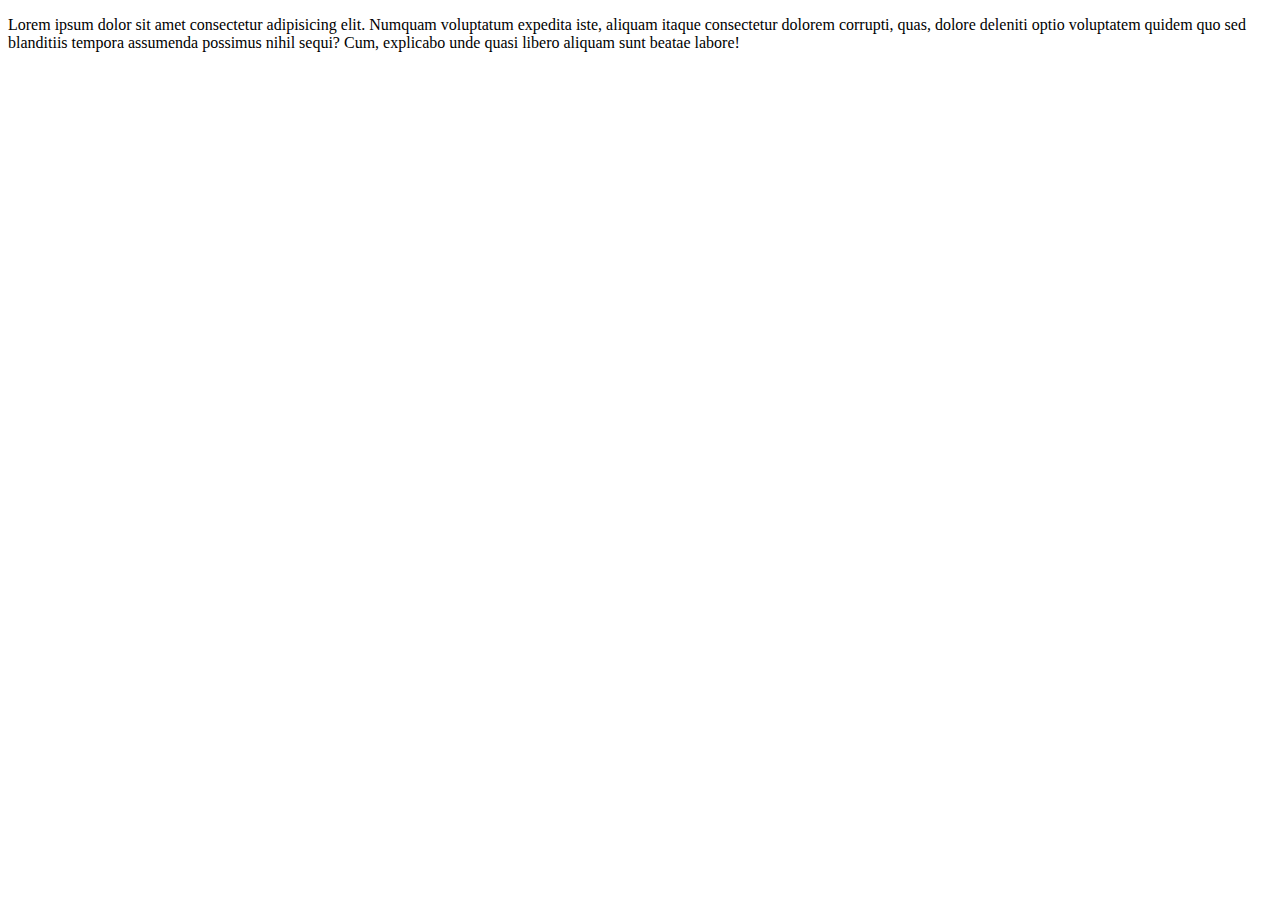
==== second git try/index.html @ d53896bc "second trying" ====
<!DOCTYPE html>
<html lang="en">

<head>
    <meta charset="UTF-8">
    <meta http-equiv="X-UA-Compatible" content="IE=edge">
    <meta name="viewport" content="width=, initial-scale=1.0">
    <title>Document</title>
</head>

<body>
    <p>
        Lorem ipsum dolor sit amet consectetur adipisicing elit. Numquam voluptatum expedita iste, aliquam itaque consectetur dolorem corrupti, quas, dolore deleniti optio voluptatem quidem quo sed blanditiis tempora assumenda possimus nihil sequi? Cum, explicabo
        unde quasi libero aliquam sunt beatae labore!
    </p>
</body>

</html>
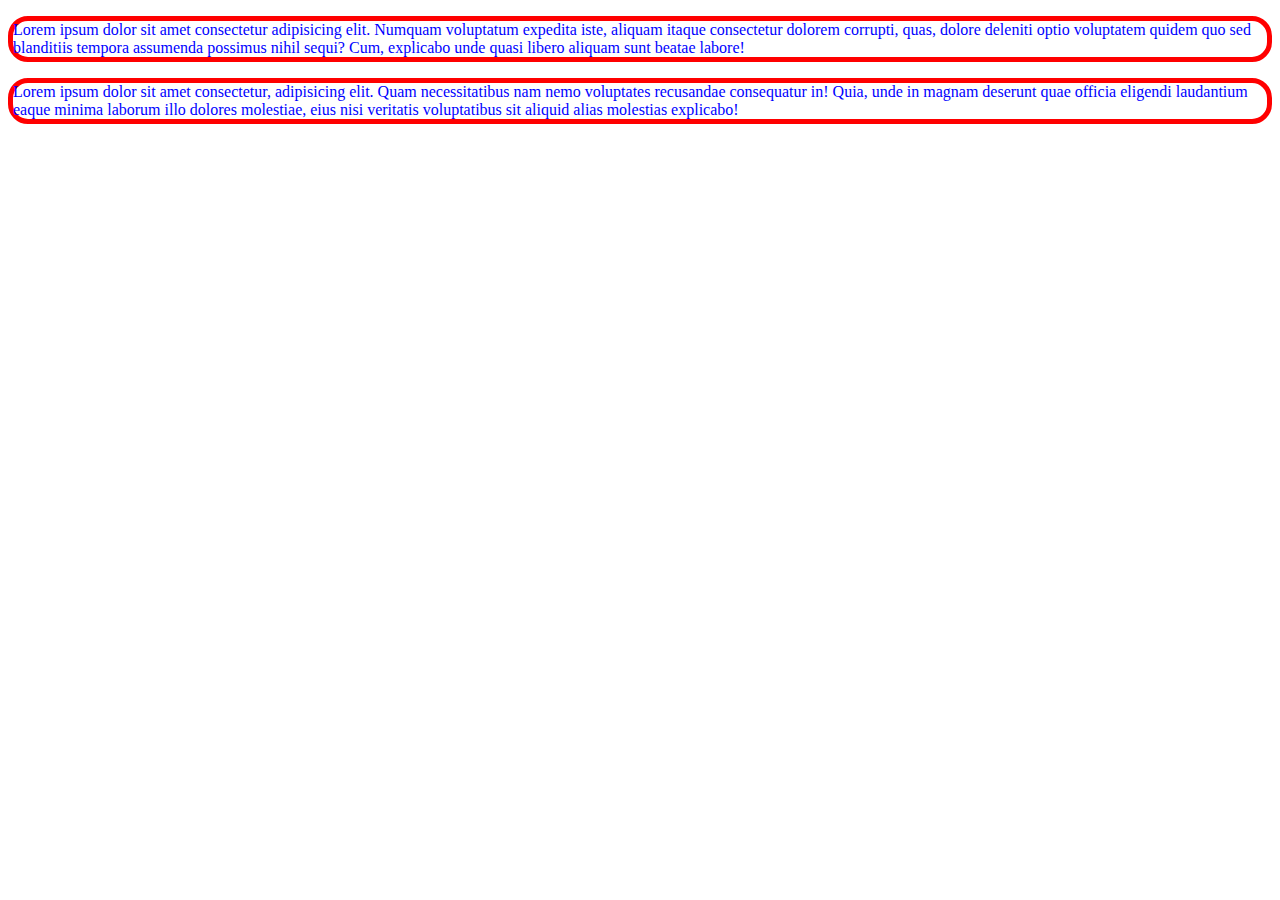
==== commit 82af368d: "hello" ====
--- a/second git try/index.html
+++ b/second git try/index.html
@@ -6,6 +6,7 @@
     <meta http-equiv="X-UA-Compatible" content="IE=edge">
     <meta name="viewport" content="width=, initial-scale=1.0">
     <title>Document</title>
+    <link rel="stylesheet" href="style.css">
 </head>
 
 <body>
@@ -13,6 +14,9 @@
         Lorem ipsum dolor sit amet consectetur adipisicing elit. Numquam voluptatum expedita iste, aliquam itaque consectetur dolorem corrupti, quas, dolore deleniti optio voluptatem quidem quo sed blanditiis tempora assumenda possimus nihil sequi? Cum, explicabo
         unde quasi libero aliquam sunt beatae labore!
     </p>
+    <p>Lorem ipsum dolor sit amet consectetur, adipisicing elit. Quam necessitatibus nam nemo voluptates recusandae consequatur in! Quia, unde in magnam deserunt quae officia eligendi laudantium eaque minima laborum illo dolores molestiae, eius nisi veritatis
+        voluptatibus sit aliquid alias molestias explicabo!</p>
+
 </body>
 
 </html>--- a/second git try/style.css
+++ b/second git try/style.css
@@ -0,0 +1,5 @@
+p {
+    color: blue;
+    border: 5px solid red;
+    border-radius: 20px;
+}